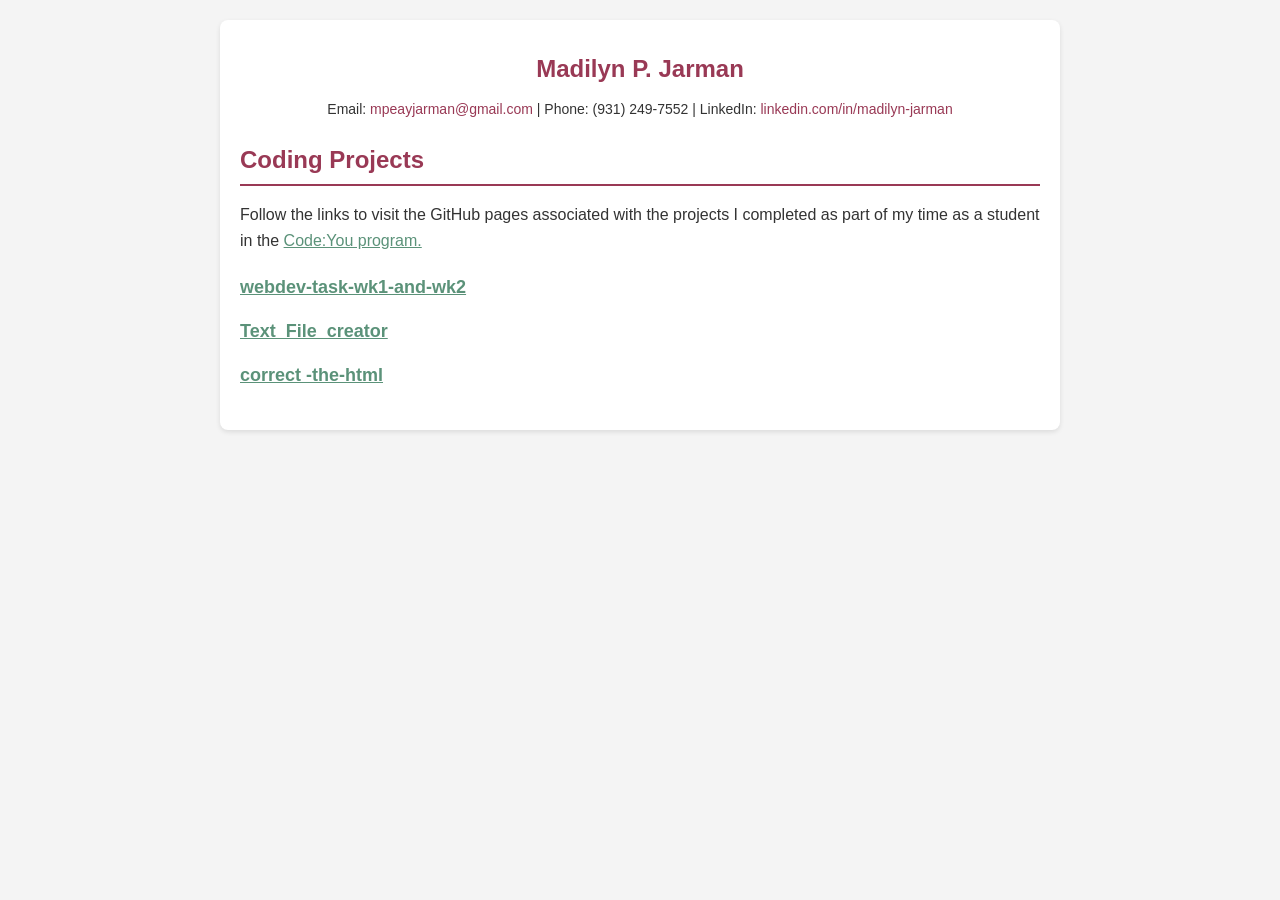
==== projects.html @ ad6724d3 "updates to add more consistent css styling and a new page for specialized projects" ====
<!DOCTYPE html>
<html lang="en">
    <head>
        <meta charset="UTF-8" />
        <meta name="viewport" content="width=device-width, initial-scale=1.0" />
        <title>Coding Projects</title>
        <link rel="stylesheet" href="style.css"
        
    </head>

    <body>
        <main class="container">
            <section class="header">
                <h1>Madilyn P. Jarman</h1>
                <p class="contact">
                    Email:
                    <a href="mailto:mpeayjarman@gmail.com"
                        >mpeayjarman@gmail.com</a
                    >
                    | Phone: (931) 249-7552 | LinkedIn:
                    <a href="#">linkedin.com/in/madilyn-jarman</a>
                </p>
            </section>
            <section class="section">
                <h2>Coding Projects</h2>
                <p>
                    Follow the links to visit the GitHub pages associated with the projects I completed as part of my time as a student in the <a href="https://code-you.org/">Code:You program.</a> 
                </p>
                <div>

                </div>
            </section>
            <section class="section">
                <div class="item">
                    <h3><a href="https://github.com/ScrapJar16/webdev-task-wk1-and-wk2">webdev-task-wk1-and-wk2</a></h3>
                </div>
                 <div class="item">
                    <h3><a href="https://github.com/ScrapJar16/Text_File_Creator">Text_File_creator</a></h3>
                </div>
                <div class="item">
                    <h3><a href="https://github.com/ScrapJar16/correct-the-html">correct -the-html</a></h3>
                </div>
               
            </section>    
        </main>
    </body>
</html>
---- style.css ----
body {
            font-family: Arial, sans-serif;
            line-height: 1.6;
            margin: 0;
            padding: 0;
            color: #333;
            background-color: #f4f4f4;
        }
        .container {
            max-width: 800px;
            margin: 20px auto;
            padding: 20px;
            background: #fff;
            border-radius: 8px;
            box-shadow: 0 2px 5px rgba(0, 0, 0, 0.1);
        }
        h1,
        h2 {
            color: #993955;
        }
        .header {
            text-align: center;
        }
        .header h1 {
            margin: 10px 0;
        }
        .contact {
            margin: 10px 0;
            font-size: 14px;
        }
        .contact a {
            color: #993955;
            text-decoration: none;
        }
        .section {
            margin: 20px 0;
        }
        .section h2 {
            margin-bottom: 10px;
            border-bottom: 2px solid #993955;
            padding-bottom: 5px;
        }
        .item {
            margin-bottom: 15px;
        }
        .item h3 {
            margin: 0;
            font-size: 18px;
            color: #555;
        }
        .item p {
            margin: 5px 0;
            font-size: 14px;
        }
        .skills ul {
            list-style: none;
            padding: 0;
        }
        .skills ul li {
            display: inline-block;
            background: #004a84;
            color: #fff;
            padding: 5px 10px;
            margin: 5px 5px 5px 0;
            border-radius: 4px;
        }
        a {
            color: #5B9279
        }
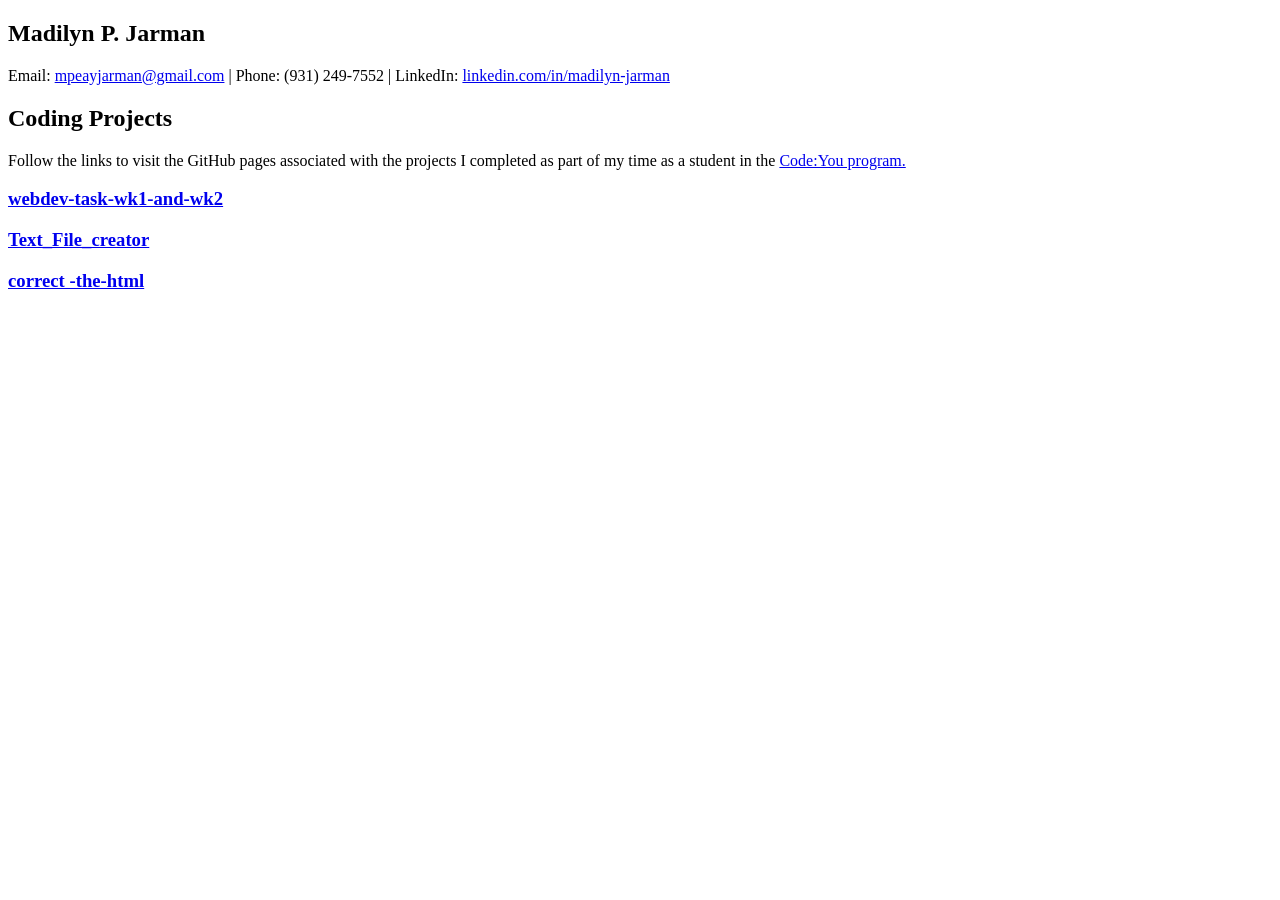
==== commit 8e7d4018: "updating for module 2" ====
--- a/projects.html
+++ b/projects.html
@@ -4,7 +4,7 @@
         <meta charset="UTF-8" />
         <meta name="viewport" content="width=device-width, initial-scale=1.0" />
         <title>Coding Projects</title>
-        <link rel="stylesheet" href="style.css"
+        <link rel="stylesheet" href="style.css">
         
     </head>
 
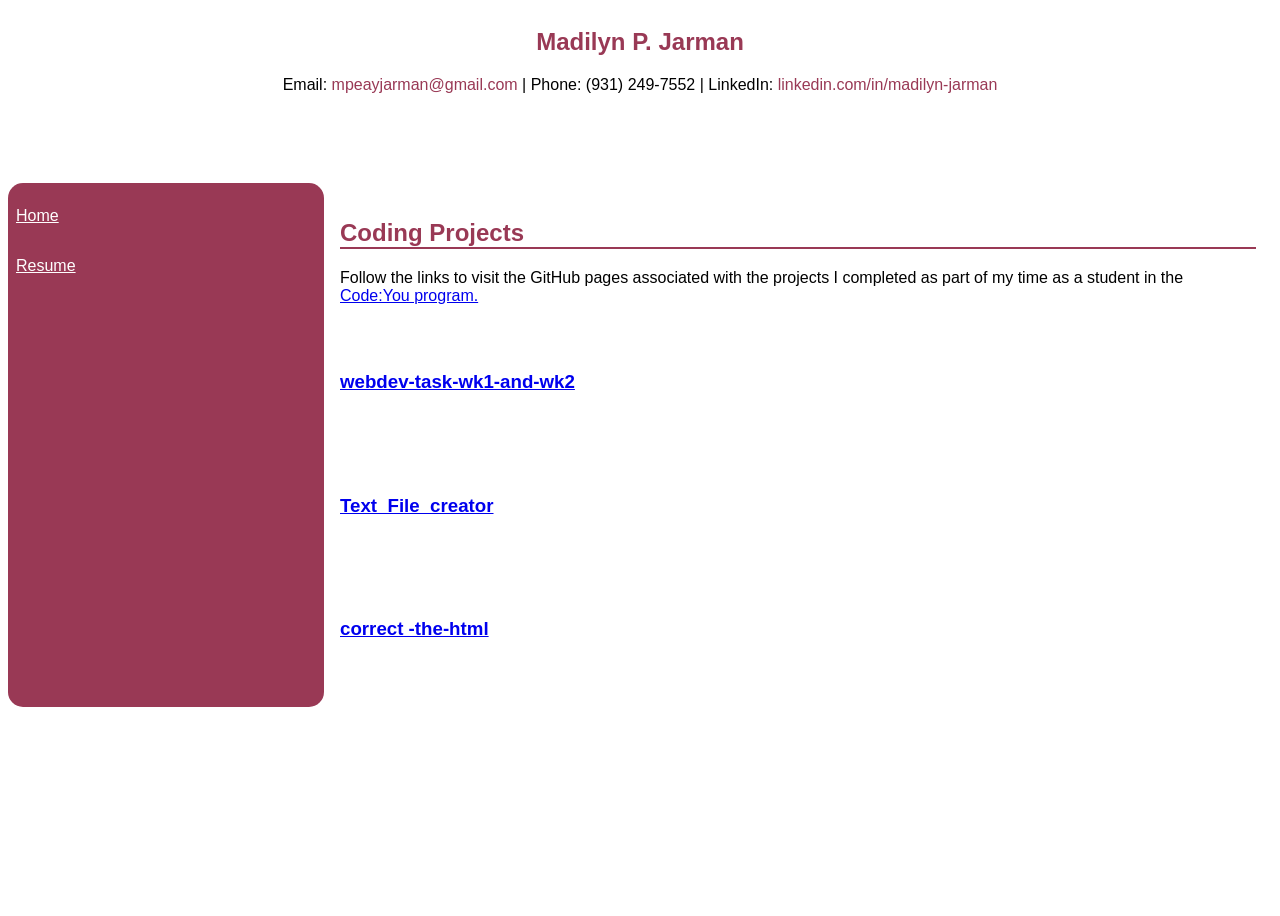
==== commit 53ff5f34: "updating for module 3" ====
--- a/projects.html
+++ b/projects.html
@@ -4,7 +4,7 @@
         <meta charset="UTF-8" />
         <meta name="viewport" content="width=device-width, initial-scale=1.0" />
         <title>Coding Projects</title>
-        <link rel="stylesheet" href="style.css">
+        <link rel="stylesheet" href="css/style.css">
         
     </head>
 
@@ -21,27 +21,29 @@
                     <a href="#">linkedin.com/in/madilyn-jarman</a>
                 </p>
             </section>
-            <section class="section">
+            <nav class="navigation">
+                <p><a href="index.html" class="navLink">Home</a></p>
+                <p><a href="resume.html" class="navLink">Resume</a></p>
+            </nav>
+            <section class="body">
                 <h2>Coding Projects</h2>
                 <p>
                     Follow the links to visit the GitHub pages associated with the projects I completed as part of my time as a student in the <a href="https://code-you.org/">Code:You program.</a> 
                 </p>
-                <div>
-
-                </div>
+                <section class="section-with-items">
+                    <p class="item">
+                        <h3><a href="https://github.com/ScrapJar16/webdev-task-wk1-and-wk2">webdev-task-wk1-and-wk2</a></h3>
+                    </p>
+                    <p class="item">
+                        <h3><a href="https://github.com/ScrapJar16/Text_File_Creator">Text_File_creator</a></h3>
+                    </p>
+                    <p class="item">
+                        <h3><a href="https://github.com/ScrapJar16/correct-the-html">correct -the-html</a></h3>
+                    </p>
+               
+                </section> 
             </section>
-            <section class="section">
-                <div class="item">
-                    <h3><a href="https://github.com/ScrapJar16/webdev-task-wk1-and-wk2">webdev-task-wk1-and-wk2</a></h3>
-                </div>
-                 <div class="item">
-                    <h3><a href="https://github.com/ScrapJar16/Text_File_Creator">Text_File_creator</a></h3>
-                </div>
-                <div class="item">
-                    <h3><a href="https://github.com/ScrapJar16/correct-the-html">correct -the-html</a></h3>
-                </div>
                
-            </section>    
         </main>
     </body>
 </html>
--- a/css/style.css
+++ b/css/style.css
@@ -0,0 +1,62 @@
+
+body {
+    min-height: 100vh;
+    max-height: 100vh;
+    font-family: Arial, sans-serif;
+}
+.container {
+    display: grid;
+    font-size: 1em;
+    .container {
+        grid-auto-rows: 1fr 1fr 3fr;
+        grid-auto-columns: 1fr;
+    }
+}
+
+.header {
+    text-align: center;
+    grid-column: 1/3;
+}
+
+h1 {
+    color: #993955;
+}
+
+h2 {
+    color: #993955;
+    border-bottom: 2px solid #993955;
+}
+.contact a {
+    color: #993955;
+    text-decoration: none;
+}
+
+nav {
+    background-color: #993955;
+    color: #fff;
+    border-radius: 15px;
+}
+nav .navLink {
+    color: #fff;
+}
+.navigation p {
+    padding: 0.5em;
+}
+
+.body {
+    padding: 1em;
+}
+
+.section-with-items {
+    display: flex;
+    flex-direction: column;
+}
+
+@media screen and (min-width: 720px) {
+    .container {
+        grid-template-rows: 1fr 3fr;
+        grid-auto-flow: column;
+        grid-auto-columns: 1fr 3fr;
+    }
+    
+}
